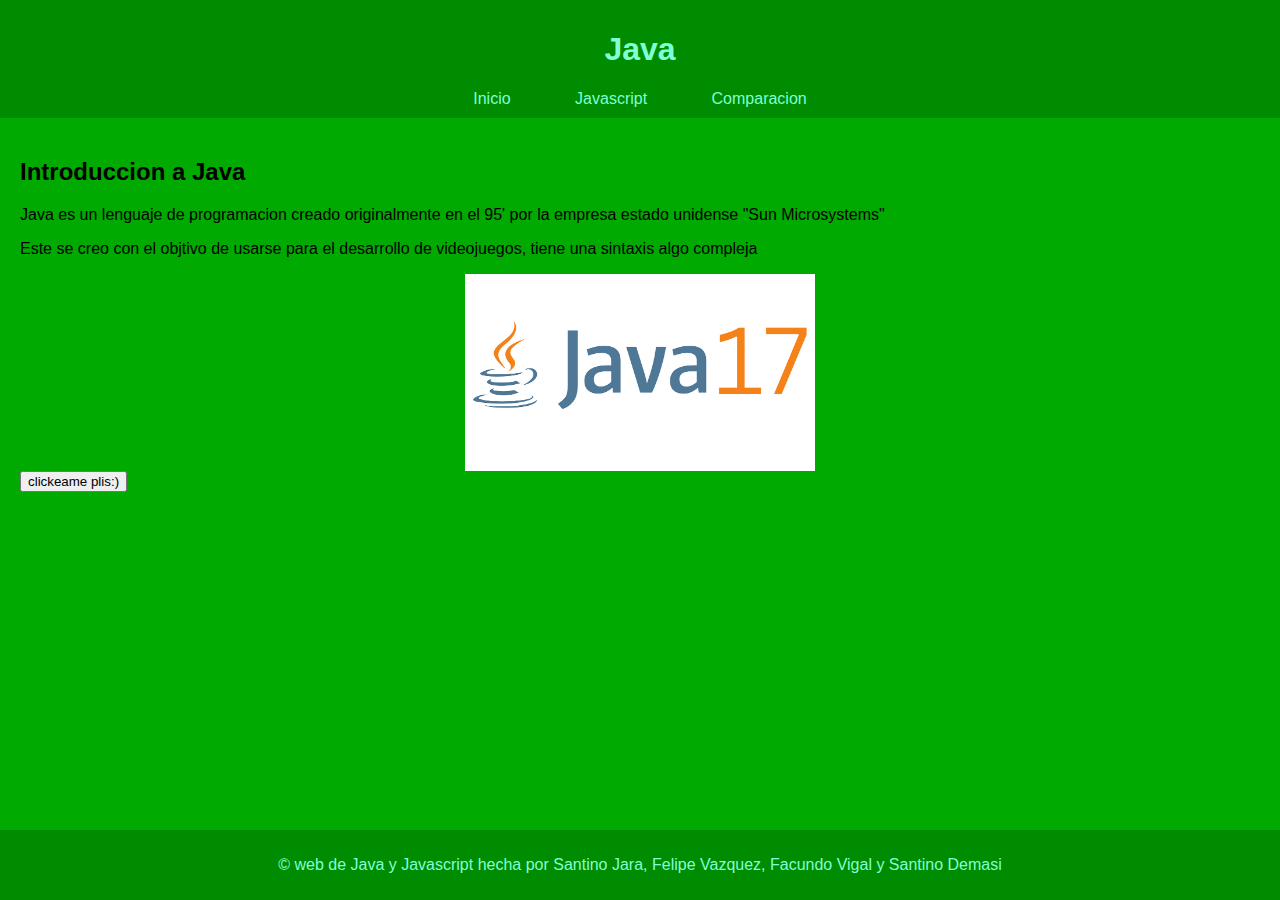
==== java.html @ d58f1f7b "Add files via upload" ====
<!DOCTYPE html>
<html lang="es">
    <head>
          <meta charset="UTF-8">
          <meta name="viewport" content="width=device-width, initial-scale=1.0">
          <title>Lenguaje de programacion Java</title>
          <link rel="stylesheet" href="style.css">
    </head>
    <body>
        <header>
            <h1>Java</h1>
            <nav>
                <ul>
                    <li><a href="index.html">Inicio</a></li>
                    <li><a href="javascript.html">Javascript</a></li>
                    <li><a href="comparacion.html">Comparacion</a></li>
                </ul>
            </nav>
        </header>
        <main>
            <section>
                <h2>Introduccion a Java</h2>
                <p>Java es un lenguaje de programacion creado originalmente en el 95' por la empresa estado unidense "Sun Microsystems"</p>
                <p>Este se creo con el objtivo de usarse para el desarrollo de videojuegos, tiene una sintaxis algo compleja</p>
                <img src="imagenes/java17logo.png" alt="logo de java" class="logo">
            </section>
        </main>
        <footer>
            <p>&copy; web de Java y Javascript hecha por Santino Jara, Felipe Vazquez, Facundo Vigal y Santino Demasi</p>
        </footer>
        <script src="script.js"></script>
    </body>
</html>
---- style.css ----
/*titulo*/
head {
    font-family: 'Franklin Gothic Medium', 'Arial Narrow', Arial, sans-serif;
    text-align: center;
    margin-top: 50px;
}
/*subtitulo*/
body {
    background-color: rgb(0, 170, 0);
    font-family: Arial, sans-serif;
    margin: 0;
    padding: 0;
}
/*texto informativo*/
header {
    background-color: rgb(0, 140, 0);
    color: aquamarine;
    padding: 10px 0;
    text-align: center;
}
nav ul {
    list-style-type: none;
    margin: 0;
    padding: 0;
}
nav ul li {
    display: inline;
    margin: 0 15px;
}
nav ul li a {
    color: aquamarine;
    text-decoration: none;
}
nav ul li a {
    margin: 0 15px;
    text-decoration: none;
}
main {
    background-color: rgb(0, 170, 0);
    padding: 20px;
}
/*imagenes*/
main img {
    max-width: 100%;
    height: auto;
    display: block;
    margin: 0 auto;
}
/*img logo de java*/
img.logo {
    width: 350px;
    height: auto;
}
/*img codigo fuente de javascript*/
img.SourceCode {
    width: 400px;
    height: auto;
}
/*img nombres delenguajes de programacion*/
img.ProgrammingLanguages {
    width: 350px;
    height: auto;
}

img.process1 {
    width: 300px;
    height: auto;
}

img.process2 {
    width: 300px;
    height: auto;
}

img.process3 {
    width: 350px;
    height: auto;
}

img.process4 {
    width: 300px;
    height: auto;
}

img.process5 {
    width: 300px;
    height: auto;
}

img.process6 {
    width: 300px;
    height: auto;
}

.row {
    display: flex;
    justify-content: center;
    gap: 10px;
    margin-bottom: 20px;
}

footer {
    background-color: rgb(0, 140, 0);
    color: aquamarine;
    text-align: center;
    padding: 10px 0;
    position: fixed;
    bottom: 0;
    width: 100%;
}
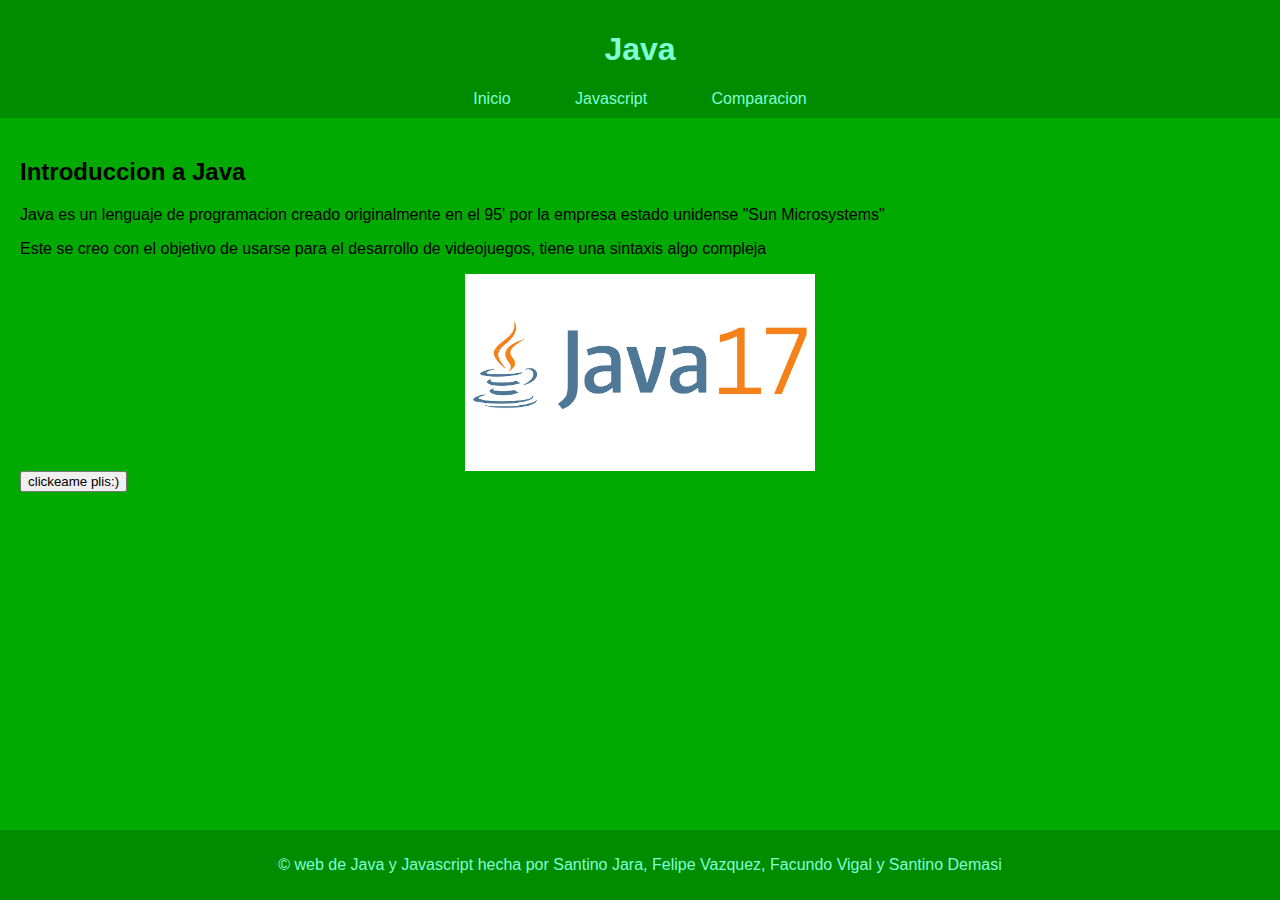
==== commit 023af900: "java.html" ====
--- a/java.html
+++ b/java.html
@@ -21,7 +21,7 @@
             <section>
                 <h2>Introduccion a Java</h2>
                 <p>Java es un lenguaje de programacion creado originalmente en el 95' por la empresa estado unidense "Sun Microsystems"</p>
-                <p>Este se creo con el objtivo de usarse para el desarrollo de videojuegos, tiene una sintaxis algo compleja</p>
+                <p>Este se creo con el objetivo de usarse para el desarrollo de videojuegos, tiene una sintaxis algo compleja</p>
                 <img src="imagenes/java17logo.png" alt="logo de java" class="logo">
             </section>
         </main>
@@ -30,4 +30,4 @@
         </footer>
         <script src="script.js"></script>
     </body>
-</html>+</html>
